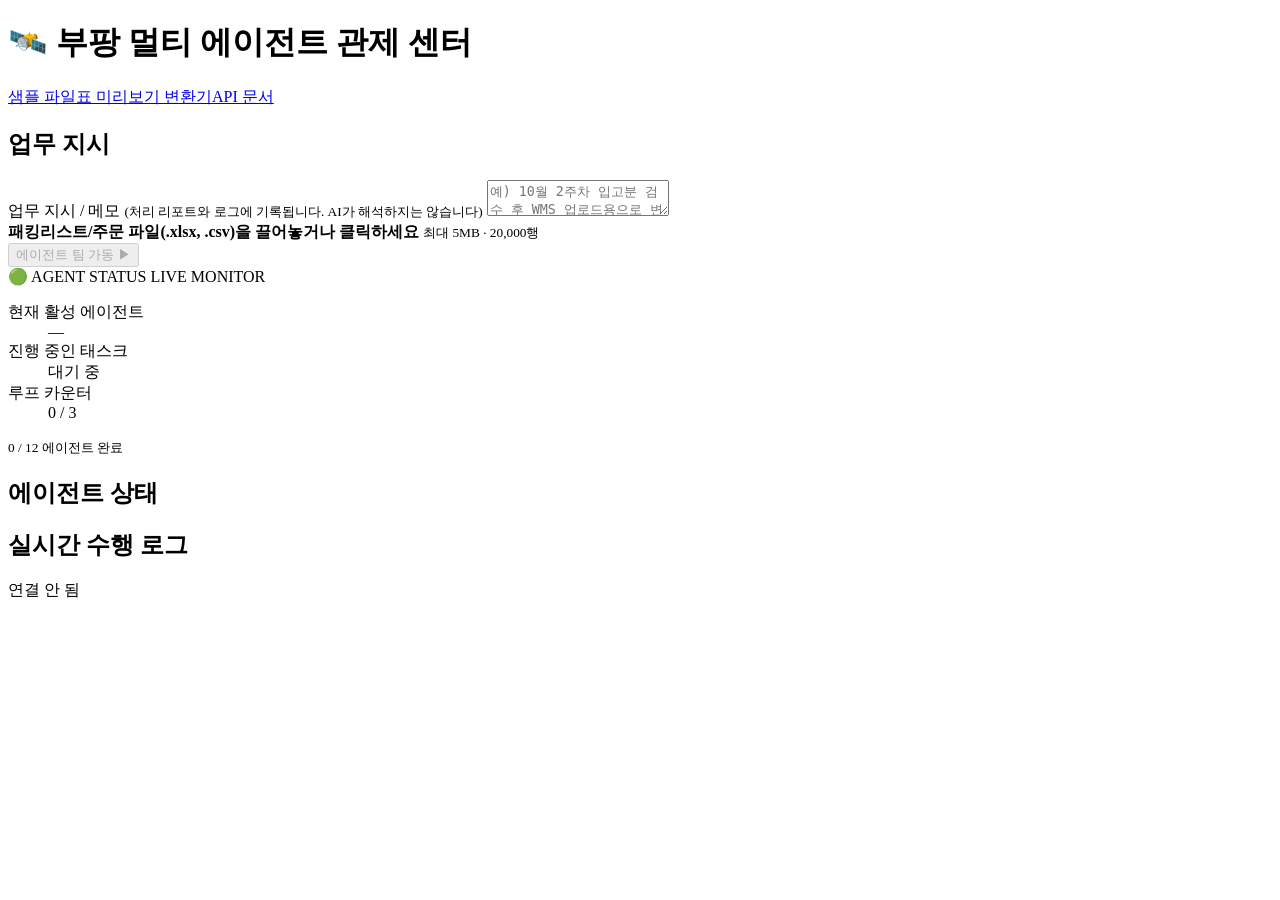
==== boopang/web/static/dashboard.html @ e884be2b "feat(web): 멀티 에이전트 실시간 관제 대시보드 (포트 8899) - 업무 지시 + 파일 업로드 폼, 12개 에이전트 상태 카드(애니메이션), SSE 실시간 로그 터미널, " ====
<!doctype html>
<html lang="ko">
<head>
<meta charset="utf-8">
<meta name="viewport" content="width=device-width, initial-scale=1">
<title>부팡 멀티 에이전트 관제</title>
<link rel="stylesheet" href="/static/dashboard.css">
</head>
<body>
<header class="top">
  <h1>🛰️ 부팡 멀티 에이전트 관제 센터</h1>
  <nav><a href="/api/sample">샘플 파일</a><a href="/converter">표 미리보기 변환기</a><a href="/api/docs">API 문서</a></nav>
</header>

<main>
  <section class="panel" aria-labelledby="h-job">
    <h2 id="h-job">업무 지시</h2>
    <form id="job-form">
      <label class="field">
        <span>업무 지시 / 메모 <small>(처리 리포트와 로그에 기록됩니다. AI가 해석하지는 않습니다)</small></span>
        <textarea id="instruction" name="instruction" rows="2" maxlength="1000"
                  placeholder="예) 10월 2주차 입고분 검수 후 WMS 업로드용으로 변환"></textarea>
      </label>
      <div id="drop" class="drop" tabindex="0" role="button" aria-label="엑셀 또는 CSV 파일 선택">
        <strong id="drop-label">패킹리스트/주문 파일(.xlsx, .csv)을 끌어놓거나 클릭하세요</strong>
        <small>최대 5MB · 20,000행</small>
        <input id="file" name="file" type="file" accept=".xlsx,.csv" hidden>
      </div>
      <div class="row">
        <button id="start" type="submit" disabled>에이전트 팀 가동 ▶</button>
        <span id="form-msg" role="status"></span>
      </div>
    </form>
  </section>

  <section class="panel monitor" aria-live="polite">
    <div class="mon-head">🟢 AGENT STATUS LIVE MONITOR</div>
    <dl>
      <dt>현재 활성 에이전트</dt><dd id="mon-agent">—</dd>
      <dt>진행 중인 태스크</dt><dd id="mon-task">대기 중</dd>
      <dt>루프 카운터</dt><dd id="mon-loop">0 / 3</dd>
    </dl>
    <div class="progress" aria-label="전체 진행률"><div id="bar" class="bar"></div></div>
    <small id="progress-text">0 / 12 에이전트 완료</small>
  </section>

  <section aria-labelledby="h-agents">
    <h2 id="h-agents" class="sr">에이전트 상태</h2>
    <div id="agents" class="agents"></div>
  </section>

  <section class="panel">
    <div class="term-head">
      <h2>실시간 수행 로그</h2>
      <span id="conn" class="conn off">연결 안 됨</span>
    </div>
    <div id="term" class="term" role="log" aria-live="off" tabindex="0"></div>
  </section>

  <section id="result" class="panel" hidden>
    <h2>변환 결과</h2>
    <div id="cards" class="cards"></div>
    <div class="downloads">
      <a id="dl-csv" class="btn" download>⬇ WMS CSV</a>
      <a id="dl-json" class="btn" download>⬇ JSON</a>
      <a id="dl-xlsx" class="btn" download>⬇ XLSX 리포트</a>
    </div>
    <small class="muted">결과는 서버 메모리에 30분간만 보관되며 이후 삭제됩니다.</small>
  </section>
</main>
<script src="/static/dashboard.js"></script>
</body>
</html>
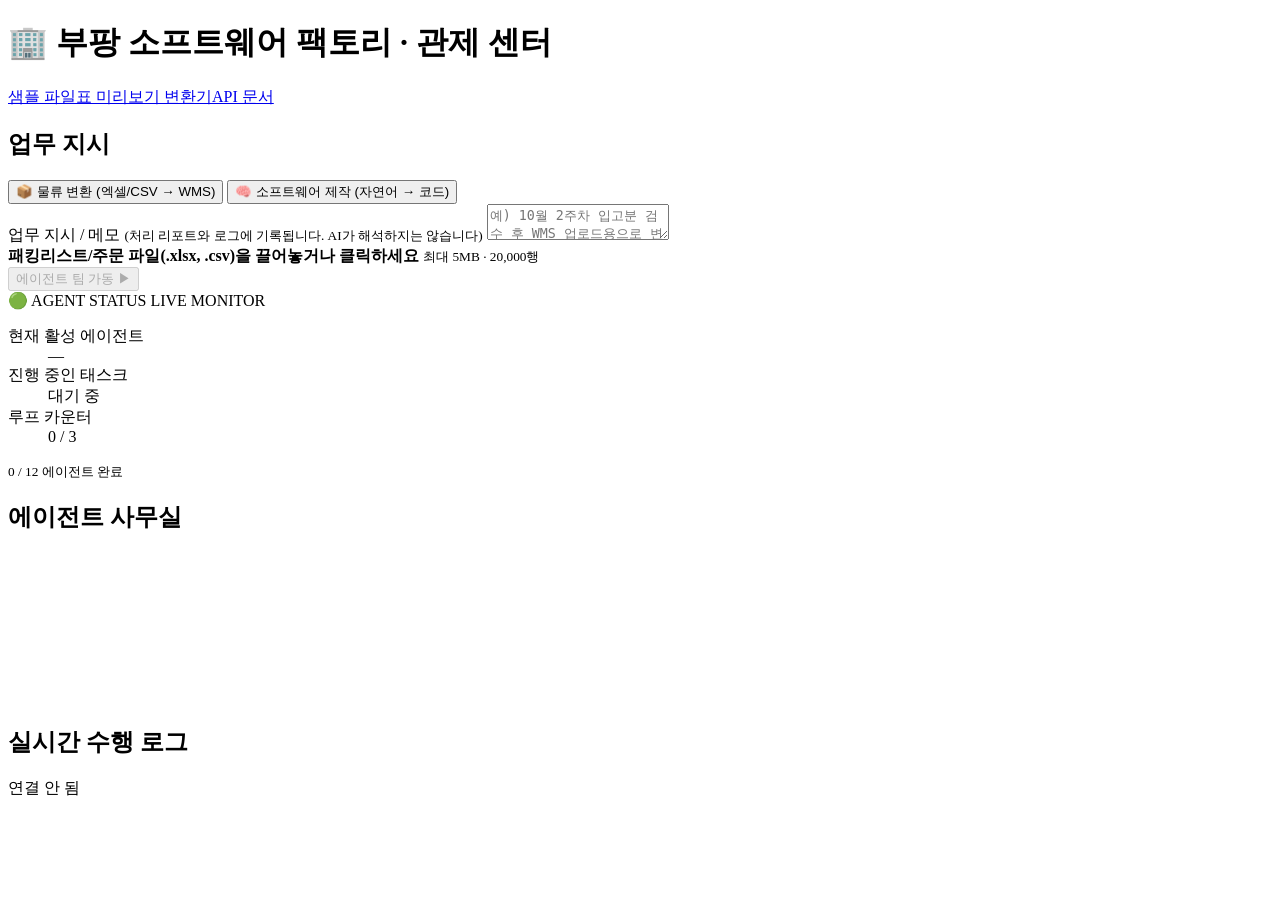
==== commit b38f40e4: "feat(web): 오피스 직원 아바타 관제 UI + 범용 소프트웨어 팩토리 대시보드 통합 UI/UX - 12개 에이전트를 SVG 오피스 직원 아바타로 개편 (헤어/안경/헤드셋/소" ====
--- a/boopang/web/static/dashboard.html
+++ b/boopang/web/static/dashboard.html
@@ -8,24 +8,40 @@
 </head>
 <body>
 <header class="top">
-  <h1>🛰️ 부팡 멀티 에이전트 관제 센터</h1>
+  <h1>🏢 부팡 소프트웨어 팩토리 · 관제 센터</h1>
   <nav><a href="/api/sample">샘플 파일</a><a href="/converter">표 미리보기 변환기</a><a href="/api/docs">API 문서</a></nav>
 </header>
 
 <main>
   <section class="panel" aria-labelledby="h-job">
     <h2 id="h-job">업무 지시</h2>
+    <div class="modes" role="tablist" aria-label="작업 종류">
+      <button type="button" role="tab" id="mode-logistics" class="mode active" aria-selected="true">📦 물류 변환 (엑셀/CSV → WMS)</button>
+      <button type="button" role="tab" id="mode-software" class="mode" aria-selected="false">🧠 소프트웨어 제작 (자연어 → 코드)</button>
+    </div>
+
     <form id="job-form">
-      <label class="field">
-        <span>업무 지시 / 메모 <small>(처리 리포트와 로그에 기록됩니다. AI가 해석하지는 않습니다)</small></span>
-        <textarea id="instruction" name="instruction" rows="2" maxlength="1000"
-                  placeholder="예) 10월 2주차 입고분 검수 후 WMS 업로드용으로 변환"></textarea>
-      </label>
-      <div id="drop" class="drop" tabindex="0" role="button" aria-label="엑셀 또는 CSV 파일 선택">
-        <strong id="drop-label">패킹리스트/주문 파일(.xlsx, .csv)을 끌어놓거나 클릭하세요</strong>
-        <small>최대 5MB · 20,000행</small>
-        <input id="file" name="file" type="file" accept=".xlsx,.csv" hidden>
+      <div id="box-logistics">
+        <label class="field">
+          <span>업무 지시 / 메모 <small>(처리 리포트와 로그에 기록됩니다. AI가 해석하지는 않습니다)</small></span>
+          <textarea id="instruction" rows="2" maxlength="1000" placeholder="예) 10월 2주차 입고분 검수 후 WMS 업로드용으로 변환"></textarea>
+        </label>
+        <div id="drop" class="drop" tabindex="0" role="button" aria-label="엑셀 또는 CSV 파일 선택">
+          <strong id="drop-label">패킹리스트/주문 파일(.xlsx, .csv)을 끌어놓거나 클릭하세요</strong>
+          <small>최대 5MB · 20,000행</small>
+          <input id="file" type="file" accept=".xlsx,.csv" hidden>
+        </div>
       </div>
+
+      <div id="box-software" hidden>
+        <label class="field">
+          <span>만들고 싶은 소프트웨어 <small>(자연어 요구사항 · 최대 4,000자)</small></span>
+          <textarea id="request" rows="4" maxlength="4000" placeholder="예) 재고를 입출고로 관리하고 부족 알림을 보여주는 웹앱을 FastAPI + SQLite 로 만들어 줘"></textarea>
+        </label>
+        <div class="chips" id="examples" aria-label="예시 요구사항"></div>
+        <p id="factory-status" class="factory-status" role="status"></p>
+      </div>
+
       <div class="row">
         <button id="start" type="submit" disabled>에이전트 팀 가동 ▶</button>
         <span id="form-msg" role="status"></span>
@@ -45,8 +61,17 @@
   </section>
 
   <section aria-labelledby="h-agents">
-    <h2 id="h-agents" class="sr">에이전트 상태</h2>
-    <div id="agents" class="agents"></div>
+    <h2 id="h-agents" class="sr">에이전트 사무실</h2>
+    <div id="office" class="office">
+      <svg id="flow" class="flow-layer" aria-hidden="true" focusable="false">
+        <defs>
+          <linearGradient id="beam" gradientUnits="userSpaceOnUse" x1="0" y1="0" x2="1" y2="0">
+            <stop offset="0" stop-color="#38bdf8" stop-opacity="0"/><stop offset=".5" stop-color="#a78bfa"/><stop offset="1" stop-color="#34d399"/>
+          </linearGradient>
+        </defs>
+      </svg>
+      <div id="agents" class="agents"></div>
+    </div>
   </section>
 
   <section class="panel">
@@ -58,16 +83,37 @@
   </section>
 
   <section id="result" class="panel" hidden>
-    <h2>변환 결과</h2>
-    <div id="cards" class="cards"></div>
-    <div class="downloads">
-      <a id="dl-csv" class="btn" download>⬇ WMS CSV</a>
-      <a id="dl-json" class="btn" download>⬇ JSON</a>
-      <a id="dl-xlsx" class="btn" download>⬇ XLSX 리포트</a>
+    <h2 id="result-title">변환 결과</h2>
+    <div id="res-logistics" hidden>
+      <div id="cards" class="cards"></div>
+      <div class="downloads">
+        <a id="dl-csv" class="btn" download>⬇ WMS CSV</a>
+        <a id="dl-json" class="btn" download>⬇ JSON</a>
+        <a id="dl-xlsx" class="btn" download>⬇ XLSX 리포트</a>
+      </div>
+      <small class="muted">결과는 서버 메모리에 30분간만 보관되며 이후 삭제됩니다.</small>
     </div>
-    <small class="muted">결과는 서버 메모리에 30분간만 보관되며 이후 삭제됩니다.</small>
+
+    <div id="res-software" hidden>
+      <div class="tabs" role="tablist">
+        <button type="button" role="tab" class="tab active" data-tab="sw-summary" aria-selected="true">요약</button>
+        <button type="button" role="tab" class="tab" data-tab="sw-spec" aria-selected="false">PRD · 설계</button>
+        <button type="button" role="tab" class="tab" data-tab="sw-code" aria-selected="false">소스 코드</button>
+        <a id="dl-zip" class="btn zip" download>⬇ 프로젝트 ZIP</a>
+      </div>
+      <div id="sw-summary" class="tabpane"></div>
+      <div id="sw-spec" class="tabpane" hidden></div>
+      <div id="sw-code" class="tabpane" hidden>
+        <div class="code-view">
+          <ul id="file-tree" class="file-tree" role="listbox" aria-label="생성된 파일"></ul>
+          <div class="code-pane"><div id="code-title" class="code-title">파일을 선택하세요</div><pre id="code" class="code"></pre></div>
+        </div>
+      </div>
+      <small class="muted">생성된 코드는 서버에서 실행되지 않았고 정적 점검만 거쳤습니다. 사용 전에 직접 검토·테스트하세요. 결과는 메모리에 30분간 보관됩니다.</small>
+    </div>
   </section>
 </main>
+<script src="/static/avatars.js"></script>
 <script src="/static/dashboard.js"></script>
 </body>
 </html>
